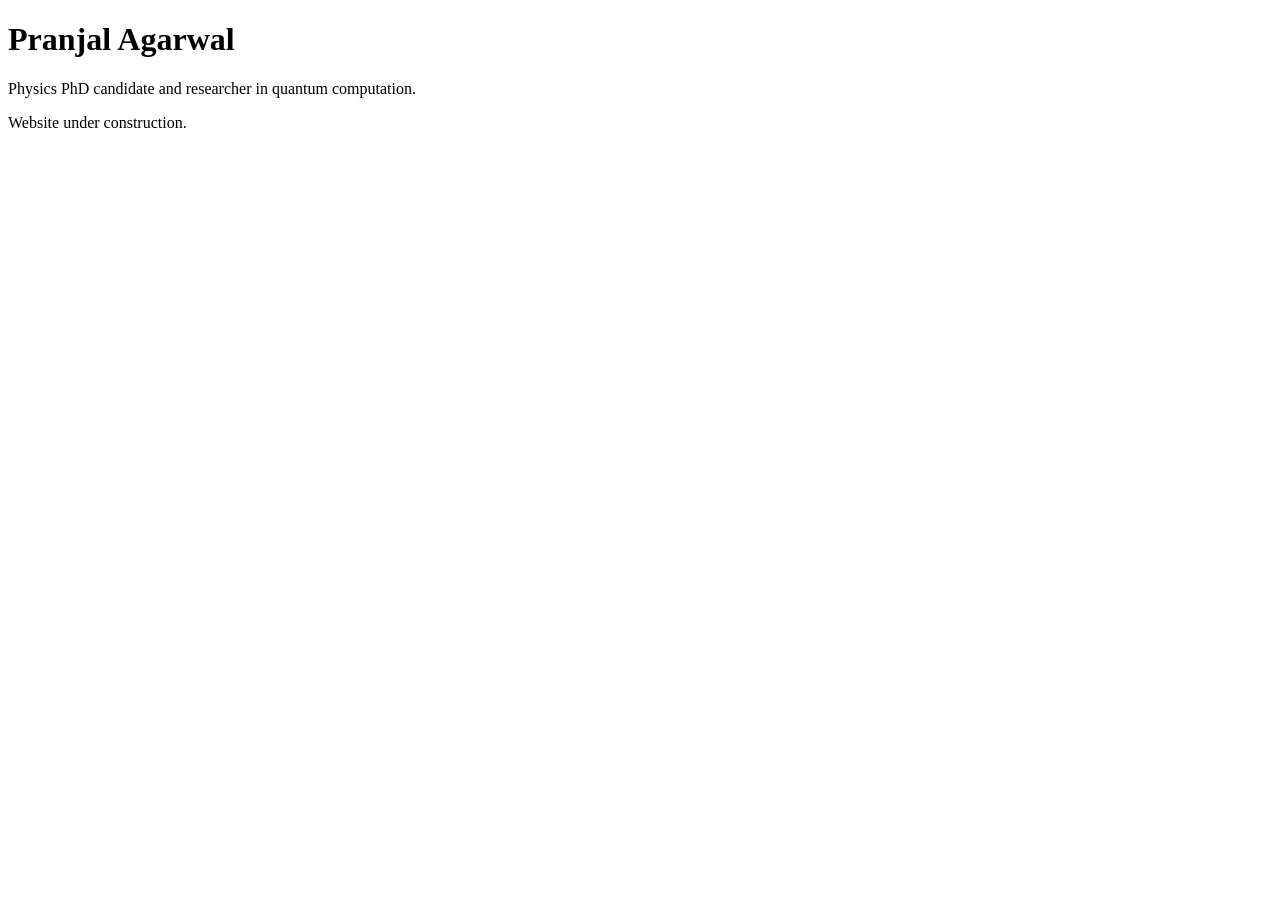
==== index.html @ fc81efb5 "Add initial index.html for personal website" ====
<!doctype html>
<html lang="en">
  <head>
    <meta charset="utf-8">
    <title>Pranjal Agarwal</title>
  </head>
  <body>
    <h1>Pranjal Agarwal</h1>
    <p>Physics PhD candidate and researcher in quantum computation.</p>
    <p>Website under construction.</p>
  </body>
</html>
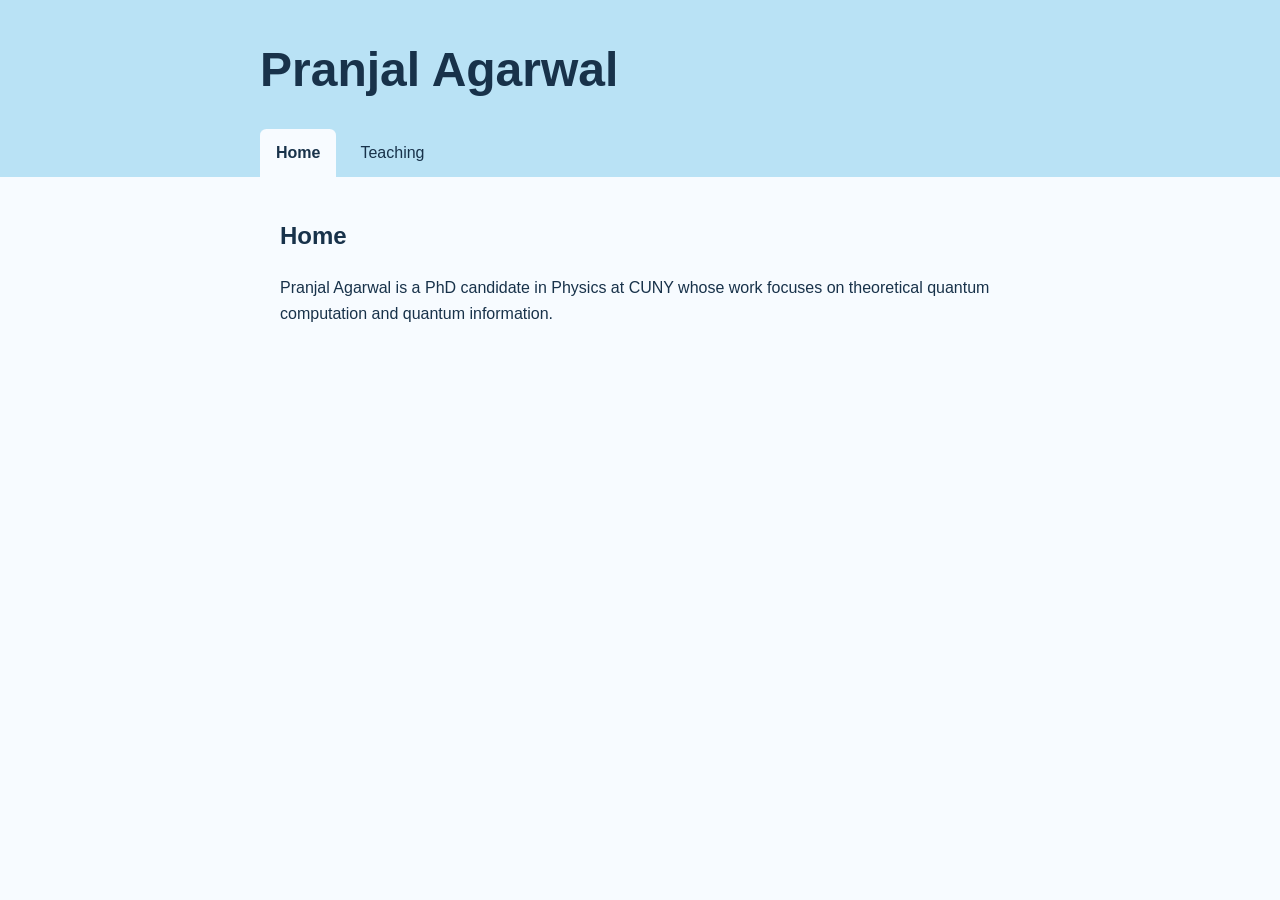
==== commit b9f9e6eb: "Add simple home and teaching pages" ====
--- a/index.html
+++ b/index.html
@@ -1,12 +1,94 @@
 <!doctype html>
 <html lang="en">
   <head>
-    <meta charset="utf-8">
+    <meta charset="utf-8" />
+    <meta name="viewport" content="width=device-width, initial-scale=1" />
     <title>Pranjal Agarwal</title>
+    <style>
+      :root {
+        color: #18324a;
+        background: #f7fbff;
+        font-family: Arial, sans-serif;
+        line-height: 1.6;
+      }
+
+      * { box-sizing: border-box; }
+
+      body { margin: 0; }
+
+      header {
+        background: #b9e2f5;
+        padding: 2rem 1.25rem 0;
+      }
+
+      .site-header,
+      main {
+        margin: 0 auto;
+        max-width: 760px;
+      }
+
+      h1 {
+        margin: 0 0 1.25rem;
+        font-size: clamp(2rem, 5vw, 3rem);
+      }
+
+      nav { display: flex; gap: 0.5rem; }
+
+      .tab {
+        border: 0;
+        border-radius: 0.4rem 0.4rem 0 0;
+        background: transparent;
+        color: #18324a;
+        cursor: pointer;
+        font: inherit;
+        padding: 0.7rem 1rem;
+      }
+
+      .tab[aria-selected="true"] {
+        background: #f7fbff;
+        font-weight: 700;
+      }
+
+      main { padding: 2.5rem 1.25rem; }
+
+      h2 { margin-top: 0; }
+
+      [hidden] { display: none; }
+    </style>
   </head>
   <body>
-    <h1>Pranjal Agarwal</h1>
-    <p>Physics PhD candidate and researcher in quantum computation.</p>
-    <p>Website under construction.</p>
+    <header>
+      <div class="site-header">
+        <h1>Pranjal Agarwal</h1>
+        <nav aria-label="Main navigation" role="tablist">
+          <button class="tab" id="home-tab" type="button" role="tab" aria-selected="true" aria-controls="home-panel">Home</button>
+          <button class="tab" id="teaching-tab" type="button" role="tab" aria-selected="false" aria-controls="teaching-panel">Teaching</button>
+        </nav>
+      </div>
+    </header>
+
+    <main>
+      <section id="home-panel" role="tabpanel" aria-labelledby="home-tab">
+        <h2>Home</h2>
+        <p>Pranjal Agarwal is a PhD candidate in Physics at CUNY whose work focuses on theoretical quantum computation and quantum information.</p>
+      </section>
+
+      <section id="teaching-panel" role="tabpanel" aria-labelledby="teaching-tab" hidden>
+        <h2>Teaching</h2>
+        <p>Pranjal has taught various courses across New York City at Baruch College, Hunter College, and the University of New York.</p>
+      </section>
+    </main>
+
+    <script>
+      const tabs = document.querySelectorAll('[role="tab"]');
+      const panels = document.querySelectorAll('[role="tabpanel"]');
+
+      tabs.forEach((tab) => {
+        tab.addEventListener('click', () => {
+          tabs.forEach((item) => item.setAttribute('aria-selected', item === tab));
+          panels.forEach((panel) => panel.hidden = panel.id !== tab.getAttribute('aria-controls'));
+        });
+      });
+    </script>
   </body>
 </html>
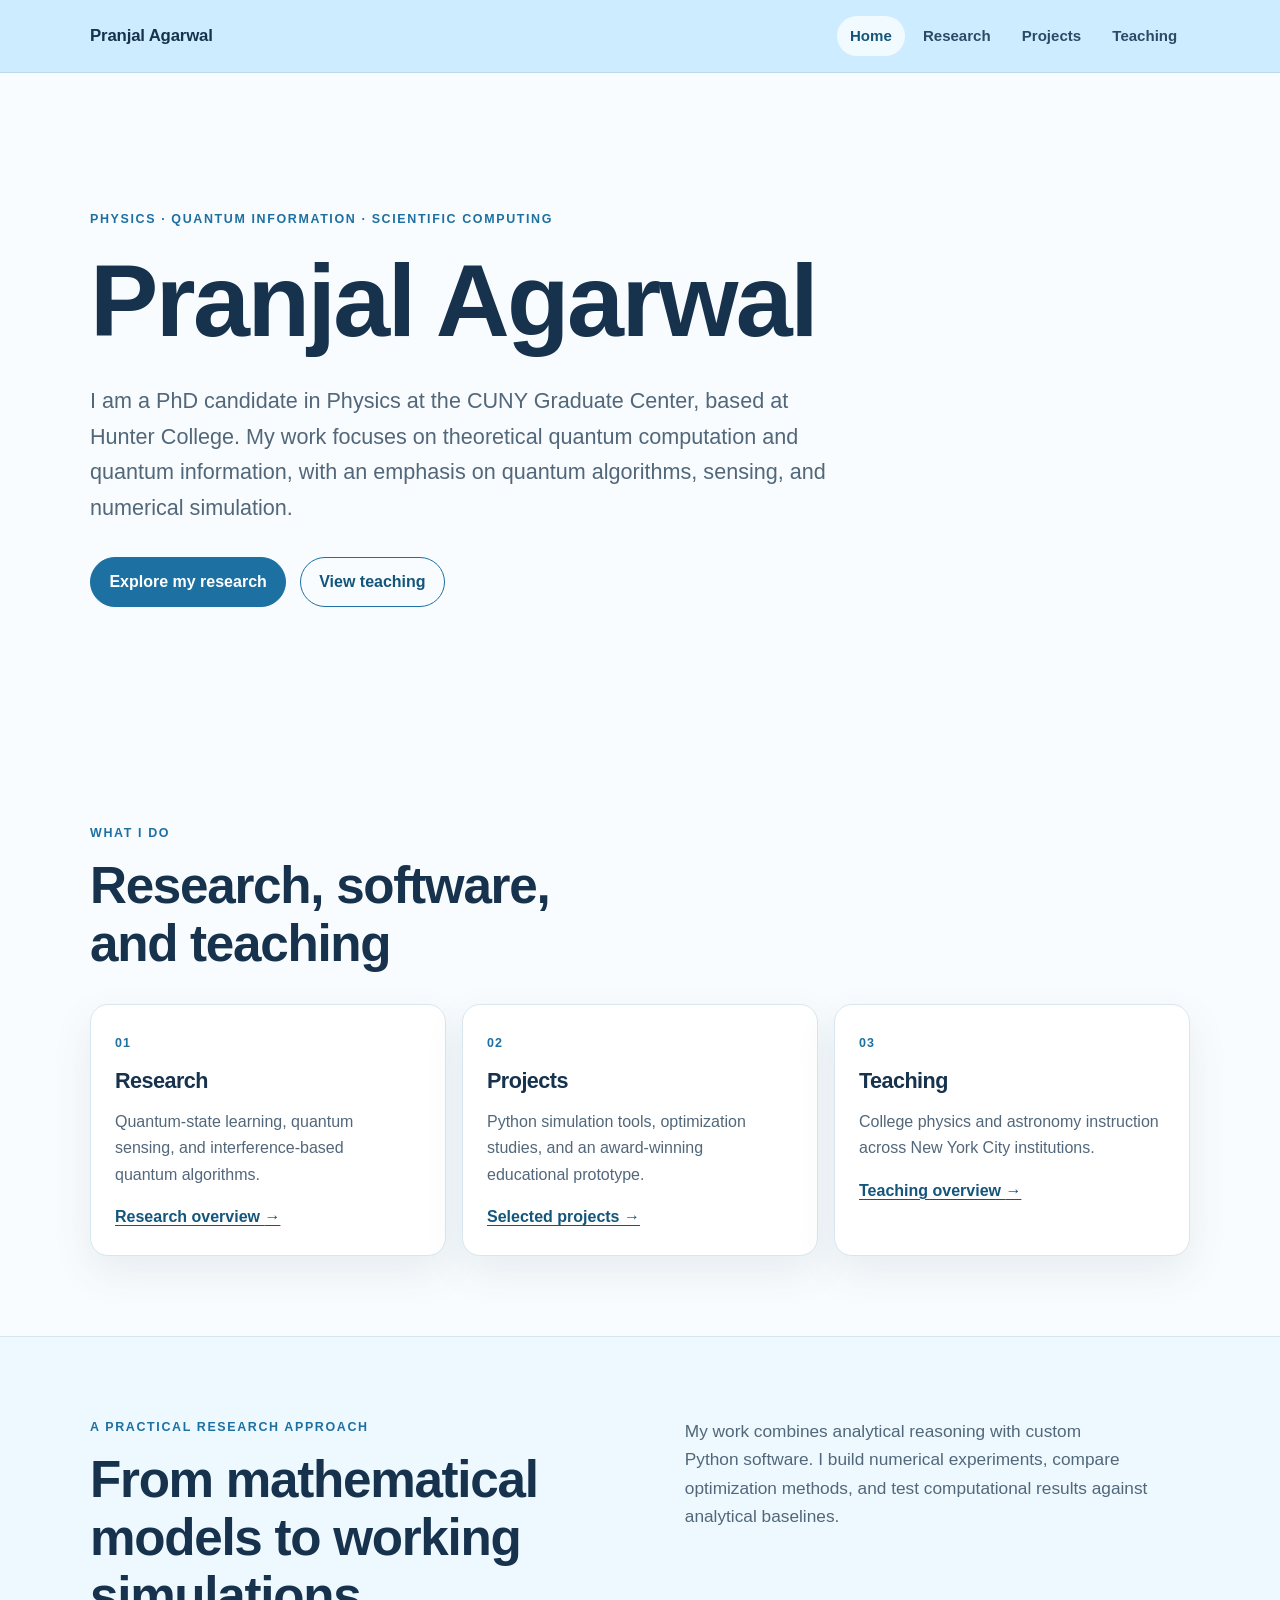
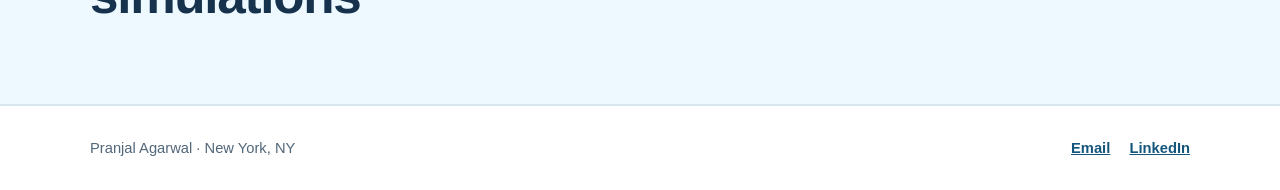
==== commit 9c00379a: "Build first draft of personal website" ====
--- a/index.html
+++ b/index.html
@@ -3,92 +3,88 @@
   <head>
     <meta charset="utf-8" />
     <meta name="viewport" content="width=device-width, initial-scale=1" />
+    <meta name="description" content="Pranjal Agarwal is a physics PhD candidate working in quantum information, quantum algorithms, and scientific computing." />
     <title>Pranjal Agarwal</title>
-    <style>
-      :root {
-        color: #18324a;
-        background: #f7fbff;
-        font-family: Arial, sans-serif;
-        line-height: 1.6;
-      }
-
-      * { box-sizing: border-box; }
-
-      body { margin: 0; }
-
-      header {
-        background: #b9e2f5;
-        padding: 2rem 1.25rem 0;
-      }
-
-      .site-header,
-      main {
-        margin: 0 auto;
-        max-width: 760px;
-      }
-
-      h1 {
-        margin: 0 0 1.25rem;
-        font-size: clamp(2rem, 5vw, 3rem);
-      }
-
-      nav { display: flex; gap: 0.5rem; }
-
-      .tab {
-        border: 0;
-        border-radius: 0.4rem 0.4rem 0 0;
-        background: transparent;
-        color: #18324a;
-        cursor: pointer;
-        font: inherit;
-        padding: 0.7rem 1rem;
-      }
-
-      .tab[aria-selected="true"] {
-        background: #f7fbff;
-        font-weight: 700;
-      }
-
-      main { padding: 2.5rem 1.25rem; }
-
-      h2 { margin-top: 0; }
-
-      [hidden] { display: none; }
-    </style>
+    <link rel="stylesheet" href="styles.css" />
   </head>
   <body>
-    <header>
-      <div class="site-header">
-        <h1>Pranjal Agarwal</h1>
-        <nav aria-label="Main navigation" role="tablist">
-          <button class="tab" id="home-tab" type="button" role="tab" aria-selected="true" aria-controls="home-panel">Home</button>
-          <button class="tab" id="teaching-tab" type="button" role="tab" aria-selected="false" aria-controls="teaching-panel">Teaching</button>
-        </nav>
-      </div>
+    <header class="site-header">
+      <nav class="nav-wrap" aria-label="Primary navigation">
+        <a class="site-name" href="index.html">Pranjal Agarwal</a>
+        <div class="nav-links">
+          <a href="index.html" aria-current="page">Home</a>
+          <a href="research.html">Research</a>
+          <a href="projects.html">Projects</a>
+          <a href="teaching.html">Teaching</a>
+        </div>
+      </nav>
     </header>
 
     <main>
-      <section id="home-panel" role="tabpanel" aria-labelledby="home-tab">
-        <h2>Home</h2>
-        <p>Pranjal Agarwal is a PhD candidate in Physics at CUNY whose work focuses on theoretical quantum computation and quantum information.</p>
+      <section class="hero page-shell">
+        <p class="eyebrow">Physics · Quantum Information · Scientific Computing</p>
+        <h1>Pranjal Agarwal</h1>
+        <p class="hero-copy">
+          I am a PhD candidate in Physics at the CUNY Graduate Center, based at Hunter College.
+          My work focuses on theoretical quantum computation and quantum information, with an
+          emphasis on quantum algorithms, sensing, and numerical simulation.
+        </p>
+        <div class="button-row">
+          <a class="button primary" href="research.html">Explore my research</a>
+          <a class="button secondary" href="teaching.html">View teaching</a>
+        </div>
       </section>
 
-      <section id="teaching-panel" role="tabpanel" aria-labelledby="teaching-tab" hidden>
-        <h2>Teaching</h2>
-        <p>Pranjal has taught various courses across New York City at Baruch College, Hunter College, and the University of New York.</p>
+      <section class="section page-shell" aria-labelledby="work-heading">
+        <div class="section-heading">
+          <p class="eyebrow">What I do</p>
+          <h2 id="work-heading">Research, software, and teaching</h2>
+        </div>
+        <div class="card-grid three-column">
+          <article class="card">
+            <span class="card-number">01</span>
+            <h3>Research</h3>
+            <p>Quantum-state learning, quantum sensing, and interference-based quantum algorithms.</p>
+            <a class="text-link" href="research.html">Research overview <span aria-hidden="true">→</span></a>
+          </article>
+          <article class="card">
+            <span class="card-number">02</span>
+            <h3>Projects</h3>
+            <p>Python simulation tools, optimization studies, and an award-winning educational prototype.</p>
+            <a class="text-link" href="projects.html">Selected projects <span aria-hidden="true">→</span></a>
+          </article>
+          <article class="card">
+            <span class="card-number">03</span>
+            <h3>Teaching</h3>
+            <p>College physics and astronomy instruction across New York City institutions.</p>
+            <a class="text-link" href="teaching.html">Teaching overview <span aria-hidden="true">→</span></a>
+          </article>
+        </div>
+      </section>
+
+      <section class="section accent-section">
+        <div class="page-shell split">
+          <div>
+            <p class="eyebrow">A practical research approach</p>
+            <h2>From mathematical models to working simulations</h2>
+          </div>
+          <p>
+            My work combines analytical reasoning with custom Python software. I build numerical
+            experiments, compare optimization methods, and test computational results against
+            analytical baselines.
+          </p>
+        </div>
       </section>
     </main>
 
-    <script>
-      const tabs = document.querySelectorAll('[role="tab"]');
-      const panels = document.querySelectorAll('[role="tabpanel"]');
-
-      tabs.forEach((tab) => {
-        tab.addEventListener('click', () => {
-          tabs.forEach((item) => item.setAttribute('aria-selected', item === tab));
-          panels.forEach((panel) => panel.hidden = panel.id !== tab.getAttribute('aria-controls'));
-        });
-      });
-    </script>
+    <footer class="site-footer">
+      <div class="page-shell footer-wrap">
+        <p>Pranjal Agarwal · New York, NY</p>
+        <div>
+          <a href="mailto:pranjalagarwal12@gmail.com">Email</a>
+          <a href="https://www.linkedin.com/in/pranjagar12">LinkedIn</a>
+        </div>
+      </div>
+    </footer>
   </body>
 </html>
--- a/styles.css
+++ b/styles.css
@@ -0,0 +1,203 @@
+:root {
+  --ink: #17324d;
+  --muted: #52677a;
+  --blue: #1d70a2;
+  --blue-dark: #14557c;
+  --sky: #ccecff;
+  --sky-light: #eef9ff;
+  --white: #ffffff;
+  --line: #d8e6ef;
+  --shadow: 0 16px 40px rgba(29, 74, 105, 0.09);
+  font-family: Inter, ui-sans-serif, -apple-system, BlinkMacSystemFont, "Segoe UI", sans-serif;
+  color: var(--ink);
+  background: #f9fcfe;
+  font-synthesis: none;
+}
+
+* { box-sizing: border-box; }
+html { scroll-behavior: smooth; }
+body { margin: 0; min-width: 320px; line-height: 1.65; }
+a { color: inherit; }
+
+.page-shell,
+.nav-wrap {
+  width: min(1100px, calc(100% - 2.5rem));
+  margin-inline: auto;
+}
+
+.site-header {
+  position: sticky;
+  top: 0;
+  z-index: 10;
+  background: rgba(204, 236, 255, 0.96);
+  border-bottom: 1px solid rgba(23, 50, 77, 0.1);
+  backdrop-filter: blur(10px);
+}
+
+.nav-wrap {
+  display: flex;
+  min-height: 72px;
+  align-items: center;
+  justify-content: space-between;
+  gap: 2rem;
+}
+
+.site-name {
+  font-size: 1.05rem;
+  font-weight: 750;
+  text-decoration: none;
+  letter-spacing: -0.01em;
+}
+
+.nav-links { display: flex; align-items: center; gap: 0.35rem; }
+
+.nav-links a {
+  border-radius: 999px;
+  padding: 0.45rem 0.8rem;
+  color: #294b66;
+  font-size: 0.94rem;
+  font-weight: 600;
+  text-decoration: none;
+}
+
+.nav-links a:hover,
+.nav-links a:focus-visible,
+.nav-links a[aria-current="page"] {
+  background: rgba(255, 255, 255, 0.72);
+  color: var(--blue-dark);
+}
+
+.hero { padding-block: clamp(5rem, 11vw, 8.5rem); }
+
+.eyebrow {
+  margin: 0 0 0.85rem;
+  color: var(--blue);
+  font-size: 0.78rem;
+  font-weight: 800;
+  letter-spacing: 0.13em;
+  text-transform: uppercase;
+}
+
+h1, h2, h3, p { text-wrap: pretty; }
+h1, h2, h3 { line-height: 1.13; letter-spacing: -0.025em; }
+h1 { max-width: 850px; margin: 0; font-size: clamp(3rem, 8vw, 6.6rem); }
+
+.hero-copy,
+.page-intro > p:last-child {
+  max-width: 760px;
+  margin: 1.5rem 0 0;
+  color: var(--muted);
+  font-size: clamp(1.1rem, 2.2vw, 1.35rem);
+}
+
+.button-row { display: flex; flex-wrap: wrap; gap: 0.85rem; margin-top: 2rem; }
+
+.button {
+  display: inline-flex;
+  align-items: center;
+  min-height: 46px;
+  border: 1px solid var(--blue);
+  border-radius: 999px;
+  padding: 0.65rem 1.15rem;
+  font-weight: 700;
+  text-decoration: none;
+}
+
+.button.primary { background: var(--blue); color: var(--white); }
+.button.primary:hover, .button.primary:focus-visible { background: var(--blue-dark); }
+.button.secondary { color: var(--blue-dark); }
+
+.section { padding-block: 5rem; }
+.compact-section { padding-block: 2.5rem 4.5rem; }
+.section-heading { max-width: 700px; margin-bottom: 2rem; }
+.section-heading h2, .accent-section h2 { margin: 0; font-size: clamp(2rem, 4vw, 3.2rem); }
+.section-note { margin-bottom: 0; color: var(--muted); }
+.card-grid { display: grid; gap: 1rem; }
+.three-column { grid-template-columns: repeat(3, 1fr); }
+.two-column { grid-template-columns: repeat(2, 1fr); }
+
+.card,
+.project-card,
+.publication-list article {
+  border: 1px solid var(--line);
+  border-radius: 18px;
+  background: var(--white);
+  box-shadow: var(--shadow);
+}
+
+.card { padding: 1.5rem; }
+
+.card-number,
+.course-term,
+.project-type,
+.publication-meta {
+  color: var(--blue);
+  font-size: 0.78rem;
+  font-weight: 800;
+  letter-spacing: 0.08em;
+  text-transform: uppercase;
+}
+
+.card h3 { margin: 0.8rem 0 0.65rem; font-size: 1.35rem; }
+.card p { color: var(--muted); }
+.text-link { color: var(--blue-dark); font-weight: 750; text-underline-offset: 0.2em; }
+.text-link:hover, .text-link:focus-visible { color: var(--blue); }
+
+.accent-section {
+  background: var(--sky-light);
+  border-block: 1px solid var(--line);
+}
+
+.split {
+  display: grid;
+  grid-template-columns: 1fr 1fr;
+  gap: clamp(2rem, 7vw, 6rem);
+  align-items: start;
+}
+
+.split > p { margin: 0; color: var(--muted); font-size: 1.08rem; }
+.inner-page { min-height: calc(100vh - 156px); }
+
+.page-intro {
+  padding-block: clamp(4.5rem, 9vw, 7rem);
+  border-bottom: 1px solid var(--line);
+}
+
+.page-intro h1 { max-width: 920px; font-size: clamp(2.7rem, 6vw, 5.3rem); }
+.publication-list, .project-list { display: grid; gap: 1rem; }
+.publication-list article, .project-card { padding: clamp(1.5rem, 4vw, 2.3rem); }
+.publication-list h3, .project-card h2 { margin: 0.45rem 0 0.8rem; font-size: clamp(1.35rem, 3vw, 1.8rem); }
+.publication-list p, .project-card p { max-width: 800px; color: var(--muted); }
+.publication-list .publication-meta, .project-card .project-type { margin: 0; color: var(--blue); }
+.project-list { grid-template-columns: repeat(2, 1fr); padding-block: 3rem 5rem; }
+.placeholder-link { color: #6f7e8a; cursor: default; text-decoration-style: dashed; }
+.teaching-split { gap: 2rem; }
+
+.site-footer { border-top: 1px solid var(--line); background: var(--white); }
+
+.footer-wrap {
+  display: flex;
+  min-height: 84px;
+  align-items: center;
+  justify-content: space-between;
+  gap: 1.5rem;
+  color: var(--muted);
+  font-size: 0.92rem;
+}
+
+.footer-wrap div { display: flex; gap: 1.2rem; }
+.footer-wrap a { color: var(--blue-dark); font-weight: 700; }
+
+@media (max-width: 760px) {
+  .nav-wrap { align-items: flex-start; flex-direction: column; gap: 0.6rem; padding-block: 0.85rem; }
+  .nav-links { width: 100%; overflow-x: auto; padding-bottom: 0.15rem; }
+  .nav-links a { white-space: nowrap; }
+  .three-column, .two-column, .project-list, .split { grid-template-columns: 1fr; }
+  .hero { padding-block: 4.5rem; }
+  .section { padding-block: 3.5rem; }
+  .footer-wrap { align-items: flex-start; flex-direction: column; padding-block: 1.3rem; }
+}
+
+@media (prefers-reduced-motion: reduce) {
+  html { scroll-behavior: auto; }
+}
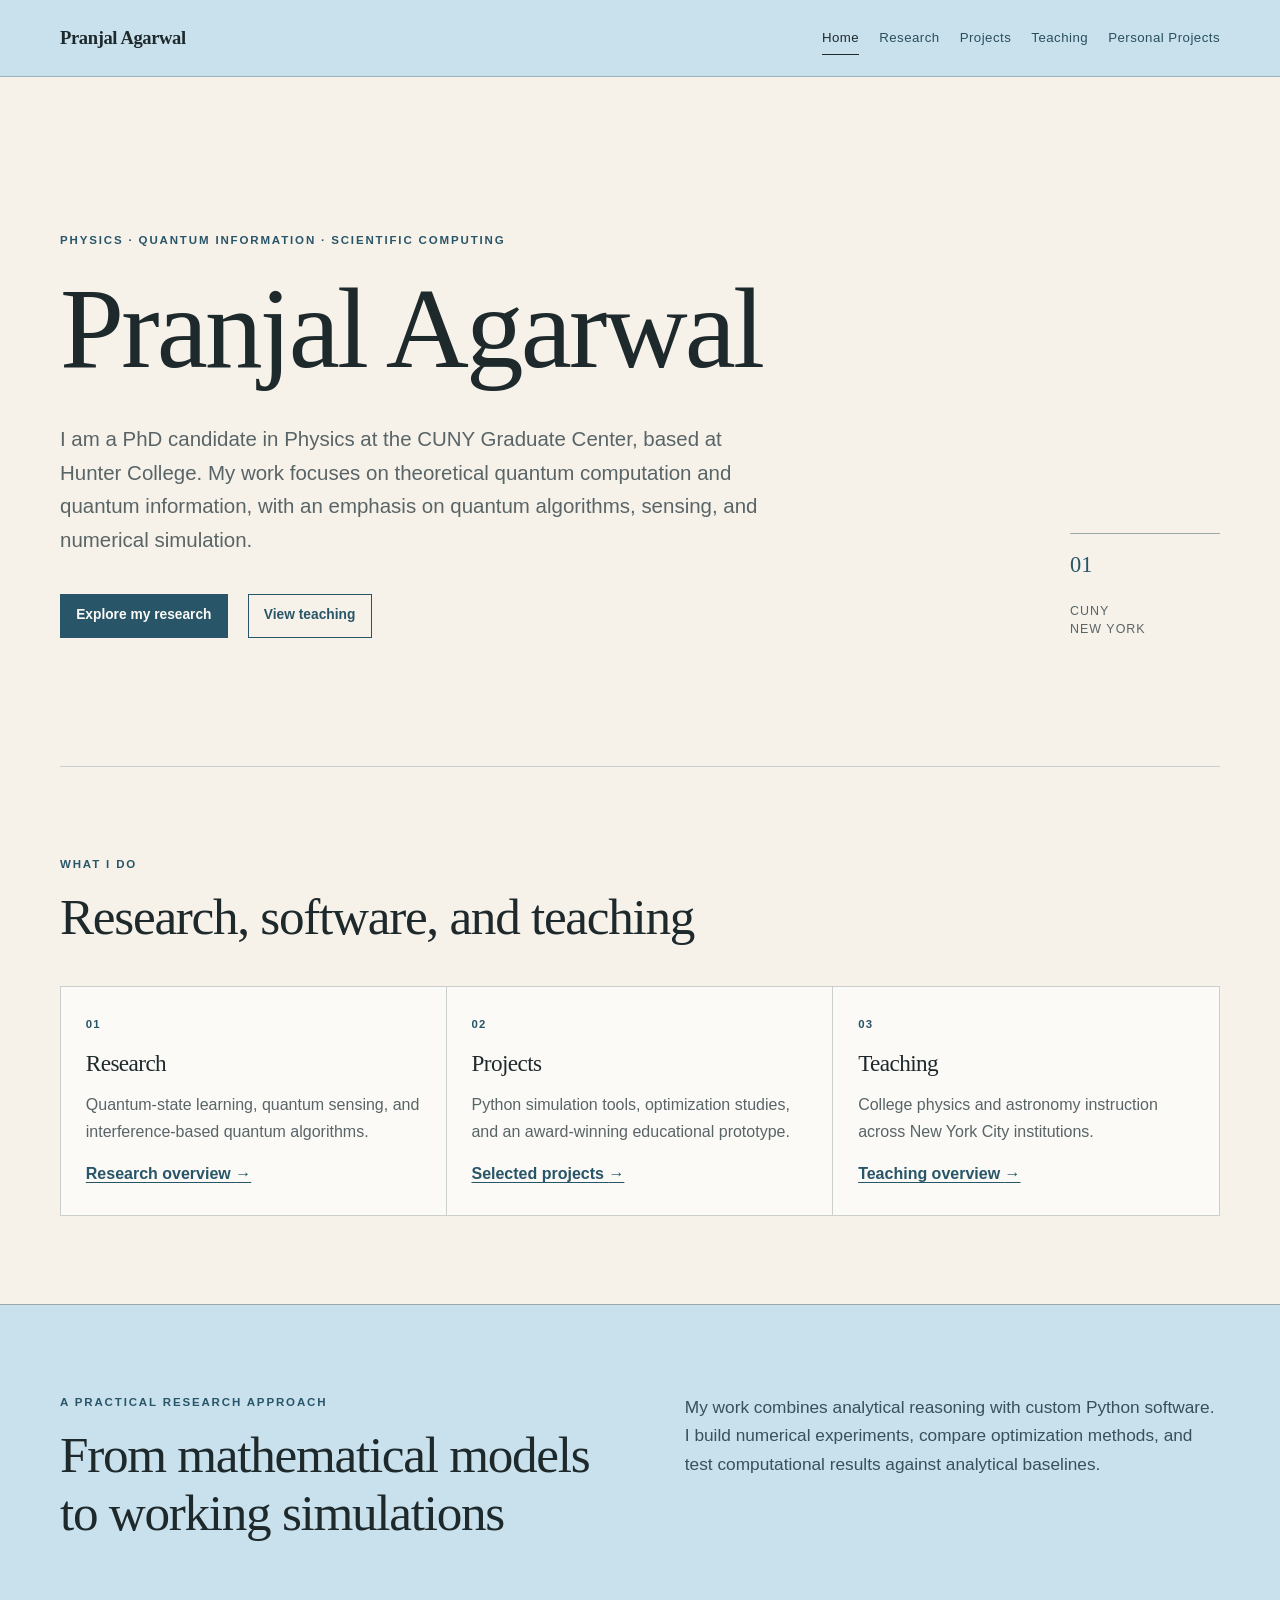
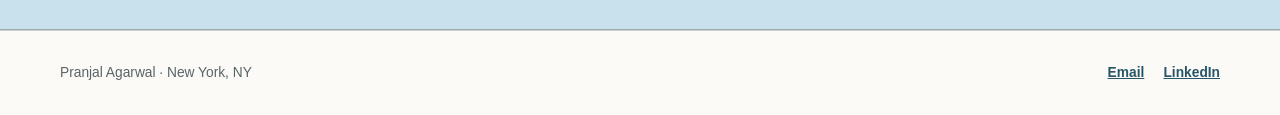
==== commit e771898d: "Refresh editorial design and add personal projects" ====
--- a/index.html
+++ b/index.html
@@ -16,23 +16,30 @@
           <a href="research.html">Research</a>
           <a href="projects.html">Projects</a>
           <a href="teaching.html">Teaching</a>
+          <a href="personal.html">Personal Projects</a>
         </div>
       </nav>
     </header>
 
     <main>
       <section class="hero page-shell">
-        <p class="eyebrow">Physics · Quantum Information · Scientific Computing</p>
-        <h1>Pranjal Agarwal</h1>
-        <p class="hero-copy">
-          I am a PhD candidate in Physics at the CUNY Graduate Center, based at Hunter College.
-          My work focuses on theoretical quantum computation and quantum information, with an
-          emphasis on quantum algorithms, sensing, and numerical simulation.
-        </p>
-        <div class="button-row">
-          <a class="button primary" href="research.html">Explore my research</a>
-          <a class="button secondary" href="teaching.html">View teaching</a>
+        <div class="hero-main">
+          <p class="eyebrow">Physics · Quantum Information · Scientific Computing</p>
+          <h1>Pranjal Agarwal</h1>
+          <p class="hero-copy">
+            I am a PhD candidate in Physics at the CUNY Graduate Center, based at Hunter College.
+            My work focuses on theoretical quantum computation and quantum information, with an
+            emphasis on quantum algorithms, sensing, and numerical simulation.
+          </p>
+          <div class="button-row">
+            <a class="button primary" href="research.html">Explore my research</a>
+            <a class="button secondary" href="teaching.html">View teaching</a>
+          </div>
         </div>
+        <aside class="margin-note" aria-label="Location and affiliation">
+          <span class="margin-note-mark">01</span>
+          <p>CUNY<br />New York</p>
+        </aside>
       </section>
 
       <section class="section page-shell" aria-labelledby="work-heading">
@@ -40,7 +47,7 @@
           <p class="eyebrow">What I do</p>
           <h2 id="work-heading">Research, software, and teaching</h2>
         </div>
-        <div class="card-grid three-column">
+        <div class="card-grid three-column editorial-grid">
           <article class="card">
             <span class="card-number">01</span>
             <h3>Research</h3>
--- a/styles.css
+++ b/styles.css
@@ -1,200 +1,97 @@
 :root {
-  --ink: #17324d;
-  --muted: #52677a;
-  --blue: #1d70a2;
-  --blue-dark: #14557c;
-  --sky: #ccecff;
-  --sky-light: #eef9ff;
-  --white: #ffffff;
-  --line: #d8e6ef;
-  --shadow: 0 16px 40px rgba(29, 74, 105, 0.09);
+  --ink: #1e292c;
+  --muted: #596467;
+  --blue: #c9e1ed;
+  --blue-deep: #285568;
+  --paper: #f6f2ea;
+  --paper-light: #fbfaf7;
+  --line: #cbd0ce;
+  --rule-dark: #9da9a8;
   font-family: Inter, ui-sans-serif, -apple-system, BlinkMacSystemFont, "Segoe UI", sans-serif;
   color: var(--ink);
-  background: #f9fcfe;
+  background: var(--paper);
   font-synthesis: none;
 }
 
 * { box-sizing: border-box; }
 html { scroll-behavior: smooth; }
-body { margin: 0; min-width: 320px; line-height: 1.65; }
+body { margin: 0; min-width: 320px; background: var(--paper); line-height: 1.65; }
 a { color: inherit; }
 
 .page-shell,
-.nav-wrap {
-  width: min(1100px, calc(100% - 2.5rem));
-  margin-inline: auto;
-}
+.nav-wrap { width: min(1160px, calc(100% - 3.5rem)); margin-inline: auto; }
 
-.site-header {
-  position: sticky;
-  top: 0;
-  z-index: 10;
-  background: rgba(204, 236, 255, 0.96);
-  border-bottom: 1px solid rgba(23, 50, 77, 0.1);
-  backdrop-filter: blur(10px);
-}
+.site-header { background: var(--blue); border-bottom: 1px solid rgba(30, 41, 44, 0.25); }
+.nav-wrap { display: flex; min-height: 76px; align-items: center; justify-content: space-between; gap: 2rem; }
+.site-name { font-family: Georgia, "Times New Roman", serif; font-size: 1.16rem; font-weight: 700; letter-spacing: -0.02em; text-decoration: none; }
+.nav-links { display: flex; align-items: center; gap: 1.25rem; }
+.nav-links a { padding: 0.35rem 0; border-bottom: 1px solid transparent; color: #294e5e; font-size: 0.83rem; letter-spacing: 0.035em; text-decoration: none; }
+.nav-links a:hover, .nav-links a:focus-visible, .nav-links a[aria-current="page"] { border-bottom-color: currentColor; color: var(--ink); }
 
-.nav-wrap {
-  display: flex;
-  min-height: 72px;
-  align-items: center;
-  justify-content: space-between;
-  gap: 2rem;
-}
+.hero { display: grid; grid-template-columns: minmax(0, 1fr) 150px; gap: clamp(2rem, 9vw, 9rem); padding-block: clamp(5.5rem, 12vw, 10.5rem) clamp(5rem, 10vw, 8rem); }
+.hero-main { max-width: 820px; }
+.eyebrow { margin: 0 0 0.9rem; color: var(--blue-deep); font-size: 0.72rem; font-weight: 750; letter-spacing: 0.16em; text-transform: uppercase; }
+h1, h2, h3, p { text-wrap: pretty; }
+h1, h2, h3 { font-family: Georgia, "Times New Roman", serif; font-weight: 400; line-height: 1.12; letter-spacing: -0.025em; }
+h1 { max-width: 850px; margin: 0; font-size: clamp(3.7rem, 9vw, 8.2rem); }
+.hero-copy, .page-intro > p:last-child { max-width: 720px; margin: 1.8rem 0 0; color: var(--muted); font-size: clamp(1.08rem, 1.9vw, 1.28rem); line-height: 1.65; }
+.button-row { display: flex; flex-wrap: wrap; gap: 1.25rem; margin-top: 2.3rem; }
+.button { display: inline-flex; min-height: 44px; align-items: center; border: 1px solid var(--blue-deep); border-radius: 0; padding: 0.58rem 0.95rem; font-size: 0.86rem; font-weight: 700; text-decoration: none; }
+.button.primary { background: var(--blue-deep); color: var(--paper-light); }
+.button.primary:hover, .button.primary:focus-visible { background: var(--ink); border-color: var(--ink); }
+.button.secondary { color: var(--blue-deep); }
+.button.secondary:hover, .button.secondary:focus-visible { background: var(--blue); }
+.margin-note { align-self: end; border-top: 1px solid var(--rule-dark); padding-top: 0.8rem; color: var(--muted); }
+.margin-note-mark { display: block; margin-bottom: 1.1rem; color: var(--blue-deep); font-family: Georgia, "Times New Roman", serif; font-size: 1.4rem; }
+.margin-note p { margin: 0; font-size: 0.78rem; line-height: 1.45; letter-spacing: 0.08em; text-transform: uppercase; }
 
-.site-name {
-  font-size: 1.05rem;
-  font-weight: 750;
-  text-decoration: none;
-  letter-spacing: -0.01em;
-}
-
-.nav-links { display: flex; align-items: center; gap: 0.35rem; }
-
-.nav-links a {
-  border-radius: 999px;
-  padding: 0.45rem 0.8rem;
-  color: #294b66;
-  font-size: 0.94rem;
-  font-weight: 600;
-  text-decoration: none;
-}
-
-.nav-links a:hover,
-.nav-links a:focus-visible,
-.nav-links a[aria-current="page"] {
-  background: rgba(255, 255, 255, 0.72);
-  color: var(--blue-dark);
-}
-
-.hero { padding-block: clamp(5rem, 11vw, 8.5rem); }
-
-.eyebrow {
-  margin: 0 0 0.85rem;
-  color: var(--blue);
-  font-size: 0.78rem;
-  font-weight: 800;
-  letter-spacing: 0.13em;
-  text-transform: uppercase;
-}
-
-h1, h2, h3, p { text-wrap: pretty; }
-h1, h2, h3 { line-height: 1.13; letter-spacing: -0.025em; }
-h1 { max-width: 850px; margin: 0; font-size: clamp(3rem, 8vw, 6.6rem); }
-
-.hero-copy,
-.page-intro > p:last-child {
-  max-width: 760px;
-  margin: 1.5rem 0 0;
-  color: var(--muted);
-  font-size: clamp(1.1rem, 2.2vw, 1.35rem);
-}
-
-.button-row { display: flex; flex-wrap: wrap; gap: 0.85rem; margin-top: 2rem; }
-
-.button {
-  display: inline-flex;
-  align-items: center;
-  min-height: 46px;
-  border: 1px solid var(--blue);
-  border-radius: 999px;
-  padding: 0.65rem 1.15rem;
-  font-weight: 700;
-  text-decoration: none;
-}
-
-.button.primary { background: var(--blue); color: var(--white); }
-.button.primary:hover, .button.primary:focus-visible { background: var(--blue-dark); }
-.button.secondary { color: var(--blue-dark); }
-
-.section { padding-block: 5rem; }
-.compact-section { padding-block: 2.5rem 4.5rem; }
-.section-heading { max-width: 700px; margin-bottom: 2rem; }
-.section-heading h2, .accent-section h2 { margin: 0; font-size: clamp(2rem, 4vw, 3.2rem); }
+.section { padding-block: 5.5rem; border-top: 1px solid var(--line); }
+.compact-section { padding-block: 2.75rem 5.25rem; }
+.section-heading { max-width: 700px; margin-bottom: 2.5rem; }
+.section-heading h2, .accent-section h2 { margin: 0; font-size: clamp(2rem, 4vw, 3.35rem); }
 .section-note { margin-bottom: 0; color: var(--muted); }
-.card-grid { display: grid; gap: 1rem; }
+.card-grid { display: grid; gap: 0; }
 .three-column { grid-template-columns: repeat(3, 1fr); }
 .two-column { grid-template-columns: repeat(2, 1fr); }
+.card, .project-card, .publication-list article { border: 1px solid var(--line); border-radius: 0; background: var(--paper-light); box-shadow: none; }
+.card { min-height: 100%; padding: 1.45rem 1.55rem 1.7rem; }
+.editorial-grid .card + .card { border-left: 0; }
+.card-number, .course-term, .project-type, .publication-meta { color: var(--blue-deep); font-size: 0.71rem; font-weight: 750; letter-spacing: 0.11em; text-transform: uppercase; }
+.card h3 { margin: 0.9rem 0 0.7rem; font-size: 1.45rem; }
+.card p { color: var(--muted); }
+.text-link { color: var(--blue-deep); font-weight: 750; text-underline-offset: 0.2em; }
+.text-link:hover, .text-link:focus-visible { color: var(--ink); }
 
-.card,
-.project-card,
-.publication-list article {
-  border: 1px solid var(--line);
-  border-radius: 18px;
-  background: var(--white);
-  box-shadow: var(--shadow);
-}
-
-.card { padding: 1.5rem; }
-
-.card-number,
-.course-term,
-.project-type,
-.publication-meta {
-  color: var(--blue);
-  font-size: 0.78rem;
-  font-weight: 800;
-  letter-spacing: 0.08em;
-  text-transform: uppercase;
-}
-
-.card h3 { margin: 0.8rem 0 0.65rem; font-size: 1.35rem; }
-.card p { color: var(--muted); }
-.text-link { color: var(--blue-dark); font-weight: 750; text-underline-offset: 0.2em; }
-.text-link:hover, .text-link:focus-visible { color: var(--blue); }
-
-.accent-section {
-  background: var(--sky-light);
-  border-block: 1px solid var(--line);
-}
-
-.split {
-  display: grid;
-  grid-template-columns: 1fr 1fr;
-  gap: clamp(2rem, 7vw, 6rem);
-  align-items: start;
-}
-
-.split > p { margin: 0; color: var(--muted); font-size: 1.08rem; }
-.inner-page { min-height: calc(100vh - 156px); }
-
-.page-intro {
-  padding-block: clamp(4.5rem, 9vw, 7rem);
-  border-bottom: 1px solid var(--line);
-}
-
-.page-intro h1 { max-width: 920px; font-size: clamp(2.7rem, 6vw, 5.3rem); }
+.accent-section { background: var(--blue); border-block: 1px solid var(--rule-dark); }
+.split { display: grid; grid-template-columns: 1fr 1fr; gap: clamp(2rem, 7vw, 7rem); align-items: start; }
+.split > p { margin: 0; color: #38505a; font-size: 1.08rem; }
+.inner-page { min-height: calc(100vh - 153px); }
+.page-intro { padding-block: clamp(4.5rem, 9vw, 7rem); border-bottom: 1px solid var(--line); }
+.page-intro h1 { max-width: 920px; font-size: clamp(2.8rem, 6vw, 5.4rem); }
 .publication-list, .project-list { display: grid; gap: 1rem; }
 .publication-list article, .project-card { padding: clamp(1.5rem, 4vw, 2.3rem); }
-.publication-list h3, .project-card h2 { margin: 0.45rem 0 0.8rem; font-size: clamp(1.35rem, 3vw, 1.8rem); }
+.publication-list h3, .project-card h2 { margin: 0.45rem 0 0.8rem; font-size: clamp(1.45rem, 3vw, 1.9rem); }
 .publication-list p, .project-card p { max-width: 800px; color: var(--muted); }
-.publication-list .publication-meta, .project-card .project-type { margin: 0; color: var(--blue); }
+.publication-list .publication-meta, .project-card .project-type { margin: 0; color: var(--blue-deep); }
 .project-list { grid-template-columns: repeat(2, 1fr); padding-block: 3rem 5rem; }
-.placeholder-link { color: #6f7e8a; cursor: default; text-decoration-style: dashed; }
+.placeholder-link { color: #6f7778; cursor: default; text-decoration-style: dashed; }
 .teaching-split { gap: 2rem; }
-
-.site-footer { border-top: 1px solid var(--line); background: var(--white); }
-
-.footer-wrap {
-  display: flex;
-  min-height: 84px;
-  align-items: center;
-  justify-content: space-between;
-  gap: 1.5rem;
-  color: var(--muted);
-  font-size: 0.92rem;
-}
-
+.site-footer { border-top: 1px solid var(--line); background: var(--paper-light); }
+.footer-wrap { display: flex; min-height: 84px; align-items: center; justify-content: space-between; gap: 1.5rem; color: var(--muted); font-size: 0.86rem; }
 .footer-wrap div { display: flex; gap: 1.2rem; }
-.footer-wrap a { color: var(--blue-dark); font-weight: 700; }
+.footer-wrap a { color: var(--blue-deep); font-weight: 700; }
+:focus-visible { outline: 2px solid var(--blue-deep); outline-offset: 4px; }
 
 @media (max-width: 760px) {
-  .nav-wrap { align-items: flex-start; flex-direction: column; gap: 0.6rem; padding-block: 0.85rem; }
-  .nav-links { width: 100%; overflow-x: auto; padding-bottom: 0.15rem; }
+  .page-shell, .nav-wrap { width: min(100% - 2rem, 1160px); }
+  .nav-wrap { align-items: flex-start; flex-direction: column; gap: 0.65rem; padding-block: 0.9rem; }
+  .nav-links { width: 100%; gap: 1.1rem; overflow-x: auto; padding-bottom: 0.15rem; }
   .nav-links a { white-space: nowrap; }
+  .hero { grid-template-columns: 1fr; gap: 3rem; padding-block: 4.6rem 5rem; }
+  .margin-note { width: 150px; align-self: auto; }
   .three-column, .two-column, .project-list, .split { grid-template-columns: 1fr; }
-  .hero { padding-block: 4.5rem; }
-  .section { padding-block: 3.5rem; }
+  .editorial-grid .card + .card { border-top: 0; border-left: 1px solid var(--line); }
+  .section { padding-block: 3.75rem; }
   .footer-wrap { align-items: flex-start; flex-direction: column; padding-block: 1.3rem; }
 }
 
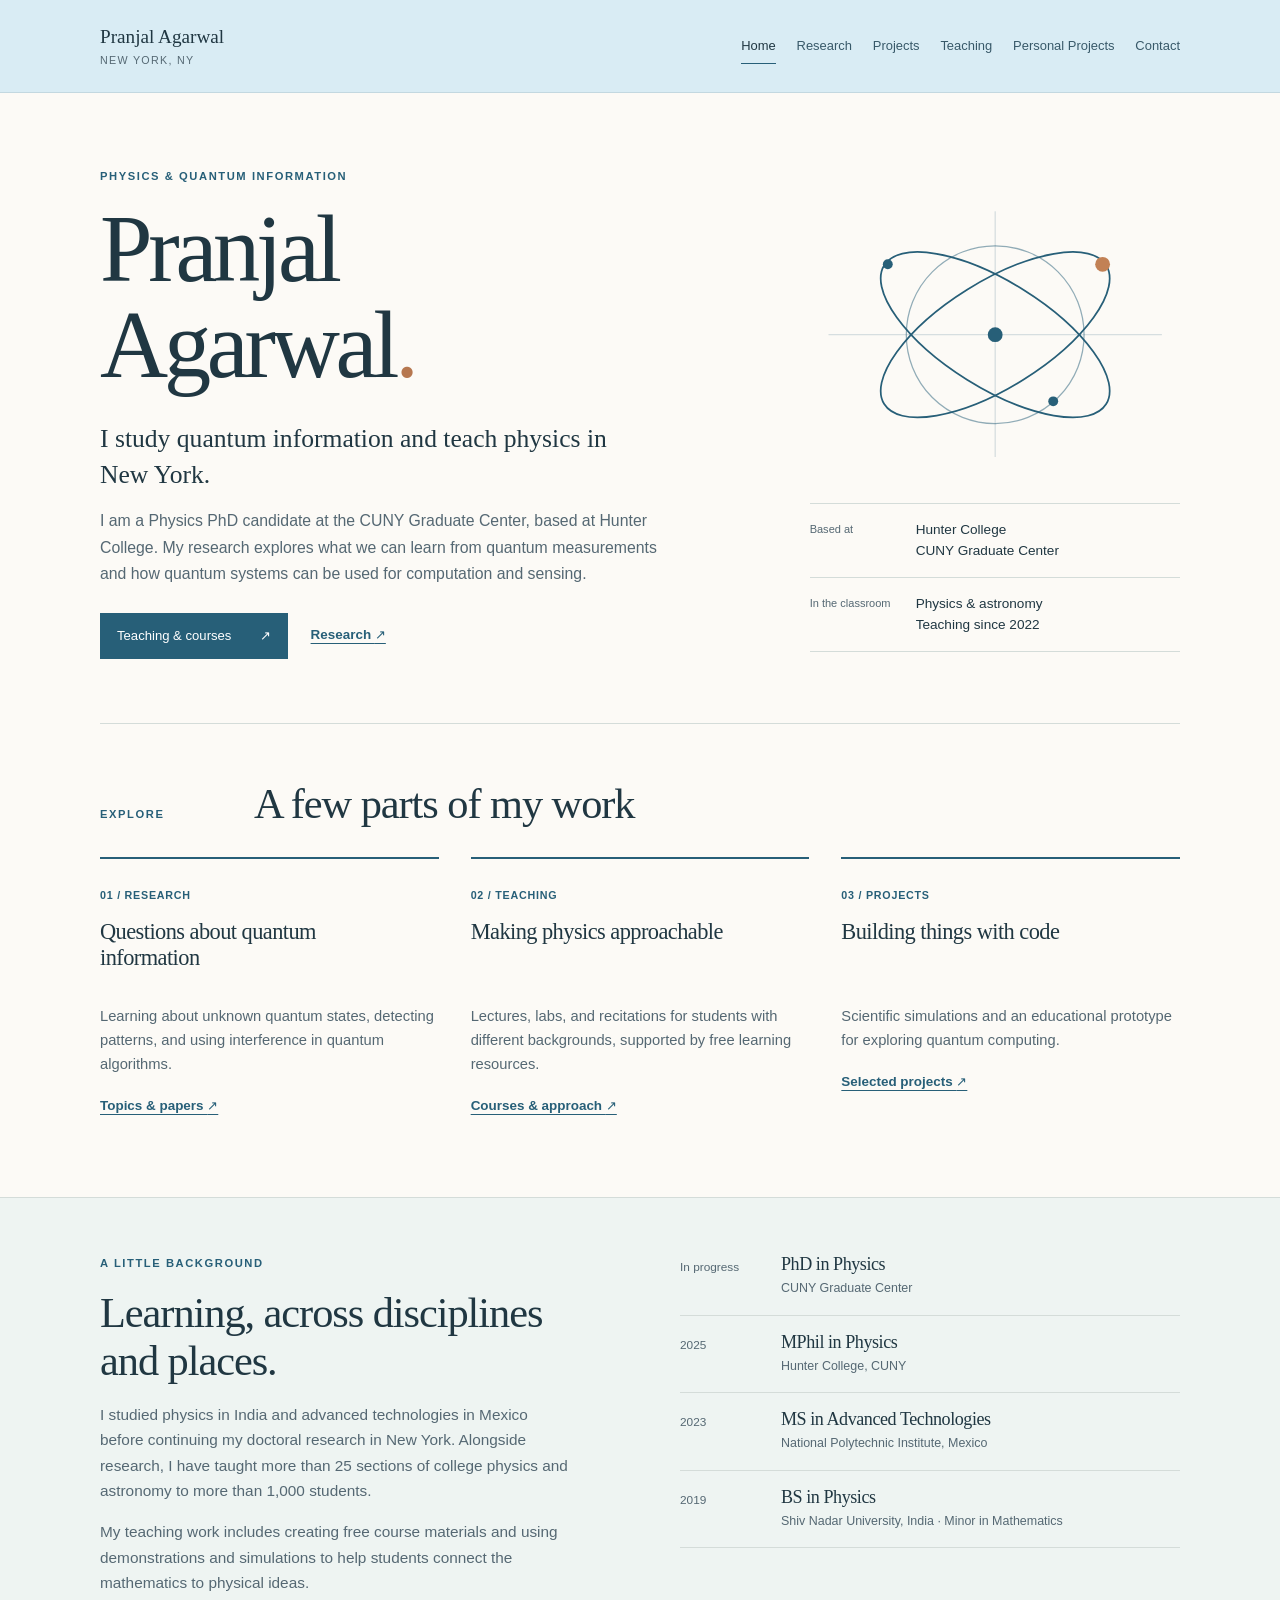
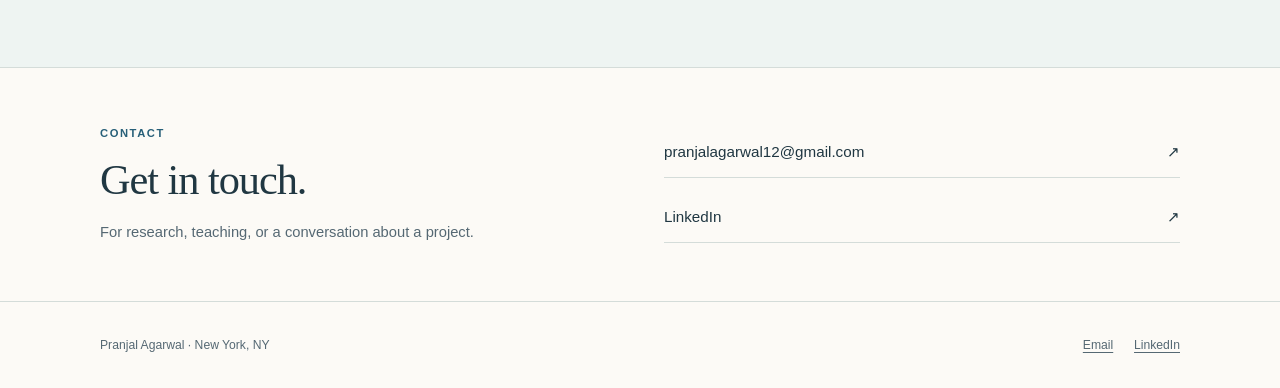
==== commit 3b4c081f: "Refine site design and expand home and teaching content" ====
--- a/index.html
+++ b/index.html
@@ -3,83 +3,111 @@
   <head>
     <meta charset="utf-8" />
     <meta name="viewport" content="width=device-width, initial-scale=1" />
-    <meta name="description" content="Pranjal Agarwal is a physics PhD candidate working in quantum information, quantum algorithms, and scientific computing." />
+    <meta name="description" content="Pranjal Agarwal: physics PhD candidate at CUNY, quantum information researcher, and college physics educator in New York." />
     <title>Pranjal Agarwal</title>
     <link rel="stylesheet" href="styles.css" />
   </head>
   <body>
+    <a class="skip-link" href="#main-content">Skip to content</a>
     <header class="site-header">
       <nav class="nav-wrap" aria-label="Primary navigation">
-        <a class="site-name" href="index.html">Pranjal Agarwal</a>
+        <a class="site-name" href="index.html">Pranjal Agarwal<span class="site-location">New York, NY</span></a>
         <div class="nav-links">
           <a href="index.html" aria-current="page">Home</a>
           <a href="research.html">Research</a>
           <a href="projects.html">Projects</a>
           <a href="teaching.html">Teaching</a>
           <a href="personal.html">Personal Projects</a>
+          <a href="#contact">Contact</a>
         </div>
       </nav>
     </header>
 
-    <main>
+    <main id="main-content">
       <section class="hero page-shell">
         <div class="hero-main">
-          <p class="eyebrow">Physics · Quantum Information · Scientific Computing</p>
-          <h1>Pranjal Agarwal</h1>
-          <p class="hero-copy">
-            I am a PhD candidate in Physics at the CUNY Graduate Center, based at Hunter College.
-            My work focuses on theoretical quantum computation and quantum information, with an
-            emphasis on quantum algorithms, sensing, and numerical simulation.
-          </p>
+          <p class="eyebrow">Physics &amp; quantum information</p>
+          <h1>Pranjal<br />Agarwal<span class="title-dot" aria-hidden="true">.</span></h1>
+          <p class="hero-copy">I study quantum information and teach physics in New York.</p>
+          <p class="hero-detail">I am a Physics PhD candidate at the CUNY Graduate Center, based at Hunter College. My research explores what we can learn from quantum measurements and how quantum systems can be used for computation and sensing.</p>
           <div class="button-row">
-            <a class="button primary" href="research.html">Explore my research</a>
-            <a class="button secondary" href="teaching.html">View teaching</a>
+            <a class="button primary" href="teaching.html">Teaching &amp; courses <span aria-hidden="true">↗</span></a>
+            <a class="text-link" href="research.html">Research <span aria-hidden="true">↗</span></a>
           </div>
         </div>
-        <aside class="margin-note" aria-label="Location and affiliation">
-          <span class="margin-note-mark">01</span>
-          <p>CUNY<br />New York</p>
+        <aside class="hero-aside" aria-label="At a glance">
+          <div class="signal-sketch" aria-hidden="true">
+            <svg viewBox="0 0 300 235" fill="none">
+              <path d="M15 118H285M150 18V217" stroke="currentColor" opacity=".18" />
+              <ellipse cx="150" cy="118" rx="106" ry="43" stroke="currentColor" stroke-width="1.4" transform="rotate(-32 150 118)" />
+              <ellipse cx="150" cy="118" rx="106" ry="43" stroke="currentColor" stroke-width="1.4" transform="rotate(32 150 118)" />
+              <circle cx="150" cy="118" r="72" stroke="currentColor" opacity=".5" />
+              <circle cx="150" cy="118" r="6" fill="currentColor" />
+              <circle cx="237" cy="61" r="6" fill="#c28155" />
+              <circle cx="63" cy="61" r="4" fill="currentColor" />
+              <circle cx="197" cy="172" r="4" fill="currentColor" />
+            </svg>
+          </div>
+          <dl class="at-a-glance">
+            <div><dt>Based at</dt><dd>Hunter College<br />CUNY Graduate Center</dd></div>
+            <div><dt>In the classroom</dt><dd>Physics &amp; astronomy<br />Teaching since 2022</dd></div>
+          </dl>
         </aside>
       </section>
 
-      <section class="section page-shell" aria-labelledby="work-heading">
-        <div class="section-heading">
-          <p class="eyebrow">What I do</p>
-          <h2 id="work-heading">Research, software, and teaching</h2>
+      <section class="section page-shell" aria-labelledby="explore-heading">
+        <div class="section-heading section-heading-inline">
+          <p class="eyebrow">Explore</p>
+          <h2 id="explore-heading">A few parts of my work</h2>
         </div>
         <div class="card-grid three-column editorial-grid">
           <article class="card">
-            <span class="card-number">01</span>
-            <h3>Research</h3>
-            <p>Quantum-state learning, quantum sensing, and interference-based quantum algorithms.</p>
-            <a class="text-link" href="research.html">Research overview <span aria-hidden="true">→</span></a>
+            <span class="card-number">01 / Research</span>
+            <h3>Questions about quantum information</h3>
+            <p>Learning about unknown quantum states, detecting patterns, and using interference in quantum algorithms.</p>
+            <a class="text-link" href="research.html">Topics &amp; papers <span aria-hidden="true">↗</span></a>
           </article>
           <article class="card">
-            <span class="card-number">02</span>
-            <h3>Projects</h3>
-            <p>Python simulation tools, optimization studies, and an award-winning educational prototype.</p>
-            <a class="text-link" href="projects.html">Selected projects <span aria-hidden="true">→</span></a>
+            <span class="card-number">02 / Teaching</span>
+            <h3>Making physics approachable</h3>
+            <p>Lectures, labs, and recitations for students with different backgrounds, supported by free learning resources.</p>
+            <a class="text-link" href="teaching.html">Courses &amp; approach <span aria-hidden="true">↗</span></a>
           </article>
           <article class="card">
-            <span class="card-number">03</span>
-            <h3>Teaching</h3>
-            <p>College physics and astronomy instruction across New York City institutions.</p>
-            <a class="text-link" href="teaching.html">Teaching overview <span aria-hidden="true">→</span></a>
+            <span class="card-number">03 / Projects</span>
+            <h3>Building things with code</h3>
+            <p>Scientific simulations and an educational prototype for exploring quantum computing.</p>
+            <a class="text-link" href="projects.html">Selected projects <span aria-hidden="true">↗</span></a>
           </article>
         </div>
       </section>
 
-      <section class="section accent-section">
-        <div class="page-shell split">
+      <section class="section background-section">
+        <div class="page-shell background-layout">
           <div>
-            <p class="eyebrow">A practical research approach</p>
-            <h2>From mathematical models to working simulations</h2>
+            <p class="eyebrow">A little background</p>
+            <h2>Learning, across disciplines and places.</h2>
+            <p>I studied physics in India and advanced technologies in Mexico before continuing my doctoral research in New York. Alongside research, I have taught more than 25 sections of college physics and astronomy to more than 1,000 students.</p>
+            <p>My teaching work includes creating free course materials and using demonstrations and simulations to help students connect the mathematics to physical ideas.</p>
           </div>
-          <p>
-            My work combines analytical reasoning with custom Python software. I build numerical
-            experiments, compare optimization methods, and test computational results against
-            analytical baselines.
-          </p>
+          <div class="education-list" aria-label="Education">
+            <div><span class="education-year">In progress</span><h3>PhD in Physics</h3><p>CUNY Graduate Center</p></div>
+            <div><span class="education-year">2025</span><h3>MPhil in Physics</h3><p>Hunter College, CUNY</p></div>
+            <div><span class="education-year">2023</span><h3>MS in Advanced Technologies</h3><p>National Polytechnic Institute, Mexico</p></div>
+            <div><span class="education-year">2019</span><h3>BS in Physics</h3><p>Shiv Nadar University, India · Minor in Mathematics</p></div>
+          </div>
+        </div>
+      </section>
+
+      <section class="section page-shell contact-section" id="contact" aria-labelledby="contact-heading">
+        <div>
+          <p class="eyebrow">Contact</p>
+          <h2 id="contact-heading">Get in touch.</h2>
+          <p>For research, teaching, or a conversation about a project.</p>
+        </div>
+        <div class="contact-links">
+          <a href="mailto:pranjalagarwal12@gmail.com">pranjalagarwal12@gmail.com <span aria-hidden="true">↗</span></a>
+          <a href="https://www.linkedin.com/in/pranjagar12">LinkedIn <span aria-hidden="true">↗</span></a>
         </div>
       </section>
     </main>
@@ -87,10 +115,7 @@
     <footer class="site-footer">
       <div class="page-shell footer-wrap">
         <p>Pranjal Agarwal · New York, NY</p>
-        <div>
-          <a href="mailto:pranjalagarwal12@gmail.com">Email</a>
-          <a href="https://www.linkedin.com/in/pranjagar12">LinkedIn</a>
-        </div>
+        <div><a href="mailto:pranjalagarwal12@gmail.com">Email</a><a href="https://www.linkedin.com/in/pranjagar12">LinkedIn</a></div>
       </div>
     </footer>
   </body>
--- a/styles.css
+++ b/styles.css
@@ -1,13 +1,13 @@
 :root {
-  --ink: #1e292c;
-  --muted: #596467;
-  --blue: #c9e1ed;
-  --blue-deep: #285568;
-  --paper: #f6f2ea;
-  --paper-light: #fbfaf7;
-  --line: #cbd0ce;
-  --rule-dark: #9da9a8;
-  font-family: Inter, ui-sans-serif, -apple-system, BlinkMacSystemFont, "Segoe UI", sans-serif;
+  --ink: #203742;
+  --muted: #556873;
+  --blue: #d9ecf4;
+  --blue-deep: #275f78;
+  --paper: #fcfaf6;
+  --paper-light: #fffdf9;
+  --line: #d4dcd9;
+  --accent: #b6774f;
+  font-family: -apple-system, BlinkMacSystemFont, "Segoe UI", sans-serif;
   color: var(--ink);
   background: var(--paper);
   font-synthesis: none;
@@ -15,84 +15,142 @@
 
 * { box-sizing: border-box; }
 html { scroll-behavior: smooth; }
-body { margin: 0; min-width: 320px; background: var(--paper); line-height: 1.65; }
+body { margin: 0; line-height: 1.65; }
 a { color: inherit; }
+svg { display: block; width: 100%; height: auto; }
+.page-shell, .nav-wrap { width: min(1080px, calc(100% - 4rem)); margin-inline: auto; }
+.skip-link { position: absolute; top: .5rem; left: 1rem; z-index: 20; transform: translateY(-200%); padding: .6rem 1rem; background: var(--ink); color: white; }
+.skip-link:focus { transform: translateY(0); }
+:focus-visible { outline: 2px solid var(--blue-deep); outline-offset: 5px; }
+.site-header { background: var(--blue); border-bottom: 1px solid #c3d8e0; }
+.nav-wrap { display: flex; align-items: center; justify-content: space-between; gap: 2rem; min-height: 92px; }
+.site-name { font-family: Georgia, serif; font-size: 1.2rem; line-height: 1.25; text-decoration: none; white-space: nowrap; }
+.site-location { display: block; margin-top: .3rem; color: var(--muted); font-family: -apple-system, BlinkMacSystemFont, "Segoe UI", sans-serif; font-size: .67rem; letter-spacing: .12em; text-transform: uppercase; }
+.nav-links { display: flex; align-items: center; flex-wrap: wrap; gap: .35rem 1.3rem; }
+.nav-links a { color: #385969; font-size: .81rem; padding-block: .4rem; border-bottom: 1px solid transparent; text-decoration: none; white-space: nowrap; }
+.nav-links a:hover, .nav-links a[aria-current="page"] { color: var(--ink); border-bottom-color: var(--blue-deep); }
 
-.page-shell,
-.nav-wrap { width: min(1160px, calc(100% - 3.5rem)); margin-inline: auto; }
+h1, h2, h3 { font-family: Georgia, "Times New Roman", serif; font-weight: 400; line-height: 1.15; letter-spacing: -.025em; }
+h1 { font-size: clamp(3rem, 6.5vw, 5rem); margin: 0; }
+h2 { font-size: clamp(1.8rem, 3.4vw, 2.65rem); margin: 0 0 1rem; }
+h3 { font-size: 1.4rem; margin: 0 0 .8rem; }
+p { margin: 0 0 1rem; }
+.eyebrow { margin: 0 0 1rem; color: var(--blue-deep); font-size: .7rem; font-weight: 650; letter-spacing: .14em; text-transform: uppercase; }
+.hero { display: grid; grid-template-columns: minmax(0, 1.7fr) minmax(0, 1fr); gap: 5rem; padding-block: 4.6rem 4rem; }
+.hero-main h1 { font-size: clamp(3.6rem, 7.5vw, 5.9rem); line-height: 1.02; letter-spacing: -.045em; }
+.title-dot { color: var(--accent); }
+.hero-copy { font-family: Georgia, serif; font-size: clamp(1.35rem, 2.25vw, 1.6rem); line-height: 1.4; margin: 1.7rem 0 1rem; max-width: 530px; }
+.hero-detail { max-width: 570px; color: var(--muted); font-size: .99rem; }
+.hero-aside { align-self: center; }
+.signal-sketch { padding: 1rem 0 1.5rem; color: var(--blue-deep); }
+.at-a-glance { margin: 0; border-top: 1px solid var(--line); }
+.at-a-glance > div { display: grid; grid-template-columns: 90px 1fr; padding-block: 1rem; border-bottom: 1px solid var(--line); gap: 1rem; }
+.at-a-glance dt { font-size: .69rem; color: var(--muted); }
+.at-a-glance dd { margin: 0; font-size: .85rem; line-height: 1.5; }
+.button-row { display: flex; align-items: center; flex-wrap: wrap; gap: 1.4rem; margin-top: 1.6rem; }
+.button { display: inline-flex; align-items: center; justify-content: space-between; gap: 1.8rem; min-height: 46px; padding: .6rem 1rem; border: 1px solid var(--blue-deep); text-decoration: none; font-size: .82rem; }
+.button.primary { background: var(--blue-deep); color: white; }
+.button.primary:hover { background: var(--ink); }
+.text-link { color: var(--blue-deep); font-size: .84rem; font-weight: 600; text-underline-offset: .3em; text-decoration-thickness: 1px; }
+.text-link:hover { color: var(--ink); }
 
-.site-header { background: var(--blue); border-bottom: 1px solid rgba(30, 41, 44, 0.25); }
-.nav-wrap { display: flex; min-height: 76px; align-items: center; justify-content: space-between; gap: 2rem; }
-.site-name { font-family: Georgia, "Times New Roman", serif; font-size: 1.16rem; font-weight: 700; letter-spacing: -0.02em; text-decoration: none; }
-.nav-links { display: flex; align-items: center; gap: 1.25rem; }
-.nav-links a { padding: 0.35rem 0; border-bottom: 1px solid transparent; color: #294e5e; font-size: 0.83rem; letter-spacing: 0.035em; text-decoration: none; }
-.nav-links a:hover, .nav-links a:focus-visible, .nav-links a[aria-current="page"] { border-bottom-color: currentColor; color: var(--ink); }
+.section { padding-block: 3.5rem; border-top: 1px solid var(--line); }
+.section-heading { margin-bottom: 1.8rem; max-width: 760px; }
+.section-heading h2 { margin-bottom: 0; }
+.section-heading-inline { display: grid; grid-template-columns: 130px 1fr; gap: 1.5rem; max-width: none; align-items: baseline; }
+.section-heading-inline .eyebrow { margin: 0; }
+.card-grid { display: grid; gap: 1.25rem; }
+.three-column { grid-template-columns: repeat(3, minmax(0, 1fr)); }
+.two-column { grid-template-columns: repeat(2, minmax(0, 1fr)); }
+.card { background: var(--paper-light); border-top: 2px solid var(--blue-deep); padding: 1.4rem 1.3rem; }
+.card h3 { margin-top: .7rem; }
+.card p { color: var(--muted); font-size: .92rem; }
+.card-number, .course-term, .project-type, .publication-meta { color: var(--blue-deep); font-size: .67rem; font-weight: 650; letter-spacing: .07em; text-transform: uppercase; }
+.editorial-grid { gap: 2rem; }
+.editorial-grid .card { padding-inline: 0; background: transparent; }
+.editorial-grid .card h3 { max-width: 260px; min-height: 3.2em; }
+.background-section { background: #eef4f2; border-block: 1px solid var(--line); }
+.background-layout { display: grid; grid-template-columns: 1fr 1fr; gap: 5rem; }
+.background-layout > div > p { color: var(--muted); max-width: 470px; font-size: .96rem; }
+.background-layout > div > .eyebrow { color: var(--blue-deep); font-size: .7rem; }
+.education-list > div { display: grid; grid-template-columns: 85px 1fr; gap: .2rem 1rem; padding-block: 1rem; border-bottom: 1px solid var(--line); }
+.education-list > div:first-child { padding-top: 0; }
+.education-year { grid-column: 1; grid-row: 1 / 3; color: var(--muted); font-size: .74rem; padding-top: .25rem; }
+.education-list h3 { font-size: 1.13rem; grid-column: 2; margin: 0; }
+.education-list p { grid-column: 2; margin: 0; color: var(--muted); font-size: .78rem; }
+.contact-section { display: grid; grid-template-columns: 1fr 1fr; align-items: center; gap: 3rem; border-top: 0; }
+.contact-section p { color: var(--muted); font-size: .92rem; margin-bottom: 0; }
+.contact-section .eyebrow { color: var(--blue-deep); font-size: .7rem; margin-bottom: .8rem; }
+.contact-links { display: grid; gap: .8rem; }
+.contact-links a { display: flex; justify-content: space-between; align-items: center; gap: .75rem; padding-block: .8rem; border-bottom: 1px solid var(--line); font-size: .95rem; text-decoration: none; overflow-wrap: anywhere; }
+.contact-links a:hover { color: var(--blue-deep); }
+#contact { scroll-margin-top: 1rem; }
 
-.hero { display: grid; grid-template-columns: minmax(0, 1fr) 150px; gap: clamp(2rem, 9vw, 9rem); padding-block: clamp(5.5rem, 12vw, 10.5rem) clamp(5rem, 10vw, 8rem); }
-.hero-main { max-width: 820px; }
-.eyebrow { margin: 0 0 0.9rem; color: var(--blue-deep); font-size: 0.72rem; font-weight: 750; letter-spacing: 0.16em; text-transform: uppercase; }
-h1, h2, h3, p { text-wrap: pretty; }
-h1, h2, h3 { font-family: Georgia, "Times New Roman", serif; font-weight: 400; line-height: 1.12; letter-spacing: -0.025em; }
-h1 { max-width: 850px; margin: 0; font-size: clamp(3.7rem, 9vw, 8.2rem); }
-.hero-copy, .page-intro > p:last-child { max-width: 720px; margin: 1.8rem 0 0; color: var(--muted); font-size: clamp(1.08rem, 1.9vw, 1.28rem); line-height: 1.65; }
-.button-row { display: flex; flex-wrap: wrap; gap: 1.25rem; margin-top: 2.3rem; }
-.button { display: inline-flex; min-height: 44px; align-items: center; border: 1px solid var(--blue-deep); border-radius: 0; padding: 0.58rem 0.95rem; font-size: 0.86rem; font-weight: 700; text-decoration: none; }
-.button.primary { background: var(--blue-deep); color: var(--paper-light); }
-.button.primary:hover, .button.primary:focus-visible { background: var(--ink); border-color: var(--ink); }
-.button.secondary { color: var(--blue-deep); }
-.button.secondary:hover, .button.secondary:focus-visible { background: var(--blue); }
-.margin-note { align-self: end; border-top: 1px solid var(--rule-dark); padding-top: 0.8rem; color: var(--muted); }
-.margin-note-mark { display: block; margin-bottom: 1.1rem; color: var(--blue-deep); font-family: Georgia, "Times New Roman", serif; font-size: 1.4rem; }
-.margin-note p { margin: 0; font-size: 0.78rem; line-height: 1.45; letter-spacing: 0.08em; text-transform: uppercase; }
+.inner-page { min-height: calc(100vh - 178px); }
+.page-intro { padding-block: 3.8rem 2.5rem; }
+.page-intro > p:last-child { max-width: 690px; color: var(--muted); font-size: 1.07rem; margin: 1.3rem 0 0; }
+.page-intro > .eyebrow:last-child { font-size: .7rem; }
+.compact-section { padding-block: 2.5rem; }
+.publication-list { border-top: 1px solid var(--line); }
+.publication-list article { padding-block: 1.4rem; border-bottom: 1px solid var(--line); }
+.publication-list h3 { font-size: 1.35rem; margin-bottom: .7rem; max-width: 860px; }
+.publication-list p { color: var(--muted); font-size: .85rem; margin-bottom: .6rem; }
+.publication-list .publication-meta { color: var(--blue-deep); font-size: .67rem; }
+.project-list { display: grid; grid-template-columns: repeat(2, minmax(0, 1fr)); gap: 1.8rem 2.5rem; padding-block: 1rem 3.5rem; }
+.project-card { border-top: 1px solid var(--line); padding-block: 1.5rem; }
+.project-card h2 { font-size: 1.6rem; margin-bottom: .7rem; }
+.project-card p { color: var(--muted); font-size: .95rem; max-width: 540px; }
+.project-card .project-type { color: var(--blue-deep); font-size: .67rem; }
+.placeholder-link { display: inline-block; color: var(--muted); font-size: .75rem; font-weight: 400; border-bottom: 1px dashed var(--line); }
+.course-card { padding: 1.4rem; background: #eff5f8; }
+.course-card h3 { font-size: 1.32rem; }
+.course-card .course-term { font-size: .67rem; color: var(--blue-deep); }
+.split { display: grid; grid-template-columns: repeat(2, minmax(0, 1fr)); gap: 3rem; }
+.split > p { color: var(--muted); font-size: .95rem; }
+.section-note { color: var(--muted); }
+.site-footer { border-top: 1px solid var(--line); }
+.footer-wrap { display: flex; align-items: center; justify-content: space-between; gap: 1rem; min-height: 86px; color: var(--muted); font-size: .76rem; }
+.footer-wrap p { margin: 0; }
+.footer-wrap div { display: flex; gap: 1.3rem; }
+.footer-wrap a { text-underline-offset: .25em; }
 
-.section { padding-block: 5.5rem; border-top: 1px solid var(--line); }
-.compact-section { padding-block: 2.75rem 5.25rem; }
-.section-heading { max-width: 700px; margin-bottom: 2.5rem; }
-.section-heading h2, .accent-section h2 { margin: 0; font-size: clamp(2rem, 4vw, 3.35rem); }
-.section-note { margin-bottom: 0; color: var(--muted); }
-.card-grid { display: grid; gap: 0; }
-.three-column { grid-template-columns: repeat(3, 1fr); }
-.two-column { grid-template-columns: repeat(2, 1fr); }
-.card, .project-card, .publication-list article { border: 1px solid var(--line); border-radius: 0; background: var(--paper-light); box-shadow: none; }
-.card { min-height: 100%; padding: 1.45rem 1.55rem 1.7rem; }
-.editorial-grid .card + .card { border-left: 0; }
-.card-number, .course-term, .project-type, .publication-meta { color: var(--blue-deep); font-size: 0.71rem; font-weight: 750; letter-spacing: 0.11em; text-transform: uppercase; }
-.card h3 { margin: 0.9rem 0 0.7rem; font-size: 1.45rem; }
-.card p { color: var(--muted); }
-.text-link { color: var(--blue-deep); font-weight: 750; text-underline-offset: 0.2em; }
-.text-link:hover, .text-link:focus-visible { color: var(--ink); }
+@media (max-width: 950px) {
+  .nav-wrap { align-items: flex-start; flex-direction: column; gap: .6rem; padding-block: 1rem; }
+  .site-location { display: none; }
+  .nav-links { gap: .2rem 1.4rem; }
+  .hero { gap: 2.5rem; grid-template-columns: minmax(0, 1.5fr) minmax(0, 1fr); }
+  .background-layout { gap: 2.5rem; }
+  .contact-links a { font-size: .83rem; }
+}
 
-.accent-section { background: var(--blue); border-block: 1px solid var(--rule-dark); }
-.split { display: grid; grid-template-columns: 1fr 1fr; gap: clamp(2rem, 7vw, 7rem); align-items: start; }
-.split > p { margin: 0; color: #38505a; font-size: 1.08rem; }
-.inner-page { min-height: calc(100vh - 153px); }
-.page-intro { padding-block: clamp(4.5rem, 9vw, 7rem); border-bottom: 1px solid var(--line); }
-.page-intro h1 { max-width: 920px; font-size: clamp(2.8rem, 6vw, 5.4rem); }
-.publication-list, .project-list { display: grid; gap: 1rem; }
-.publication-list article, .project-card { padding: clamp(1.5rem, 4vw, 2.3rem); }
-.publication-list h3, .project-card h2 { margin: 0.45rem 0 0.8rem; font-size: clamp(1.45rem, 3vw, 1.9rem); }
-.publication-list p, .project-card p { max-width: 800px; color: var(--muted); }
-.publication-list .publication-meta, .project-card .project-type { margin: 0; color: var(--blue-deep); }
-.project-list { grid-template-columns: repeat(2, 1fr); padding-block: 3rem 5rem; }
-.placeholder-link { color: #6f7778; cursor: default; text-decoration-style: dashed; }
-.teaching-split { gap: 2rem; }
-.site-footer { border-top: 1px solid var(--line); background: var(--paper-light); }
-.footer-wrap { display: flex; min-height: 84px; align-items: center; justify-content: space-between; gap: 1.5rem; color: var(--muted); font-size: 0.86rem; }
-.footer-wrap div { display: flex; gap: 1.2rem; }
-.footer-wrap a { color: var(--blue-deep); font-weight: 700; }
-:focus-visible { outline: 2px solid var(--blue-deep); outline-offset: 4px; }
-
-@media (max-width: 760px) {
-  .page-shell, .nav-wrap { width: min(100% - 2rem, 1160px); }
-  .nav-wrap { align-items: flex-start; flex-direction: column; gap: 0.65rem; padding-block: 0.9rem; }
-  .nav-links { width: 100%; gap: 1.1rem; overflow-x: auto; padding-bottom: 0.15rem; }
-  .nav-links a { white-space: nowrap; }
-  .hero { grid-template-columns: 1fr; gap: 3rem; padding-block: 4.6rem 5rem; }
-  .margin-note { width: 150px; align-self: auto; }
-  .three-column, .two-column, .project-list, .split { grid-template-columns: 1fr; }
-  .editorial-grid .card + .card { border-top: 0; border-left: 1px solid var(--line); }
-  .section { padding-block: 3.75rem; }
-  .footer-wrap { align-items: flex-start; flex-direction: column; padding-block: 1.3rem; }
+@media (max-width: 650px) {
+  .page-shell, .nav-wrap { width: calc(100% - 2.4rem); }
+  .nav-links { gap: .15rem 1.15rem; }
+  .nav-links a { font-size: .76rem; }
+  .hero { grid-template-columns: 1fr; padding-block: 2.7rem; gap: 2rem; }
+  .hero-main h1 { font-size: clamp(3.5rem, 15vw, 4.9rem); }
+  .hero-aside { display: grid; grid-template-columns: 100px 1fr; align-items: center; gap: 1.3rem; }
+  .signal-sketch { padding: 0; }
+  .at-a-glance > div { grid-template-columns: 75px 1fr; padding-block: .7rem; gap: .5rem; }
+  .at-a-glance dt { font-size: .63rem; }
+  .at-a-glance dd { font-size: .74rem; }
+  .hero-copy { font-size: 1.4rem; }
+  .hero-detail { font-size: .93rem; }
+  .section { padding-block: 2.6rem; }
+  .section-heading-inline { display: block; }
+  .section-heading-inline .eyebrow { margin-bottom: .7rem; }
+  .three-column, .two-column, .project-list, .background-layout, .contact-section, .split { grid-template-columns: 1fr; }
+  .editorial-grid { gap: 1.2rem; }
+  .editorial-grid .card h3 { max-width: none; min-height: 0; }
+  .editorial-grid .card { padding-block: 1.1rem .3rem; }
+  .background-layout { gap: 1.6rem; }
+  .contact-section { gap: 1.2rem; }
+  .contact-links a { font-size: .85rem; }
+  .page-intro { padding-block: 2.5rem 1.8rem; }
+  .page-intro h1 { font-size: 3rem; }
+  .page-intro > p:last-child { font-size: 1rem; }
+  .project-list { padding-block: 0 2.5rem; gap: 0; }
+  .footer-wrap { flex-wrap: wrap; padding-block: 1.3rem; }
 }
 
 @media (prefers-reduced-motion: reduce) {
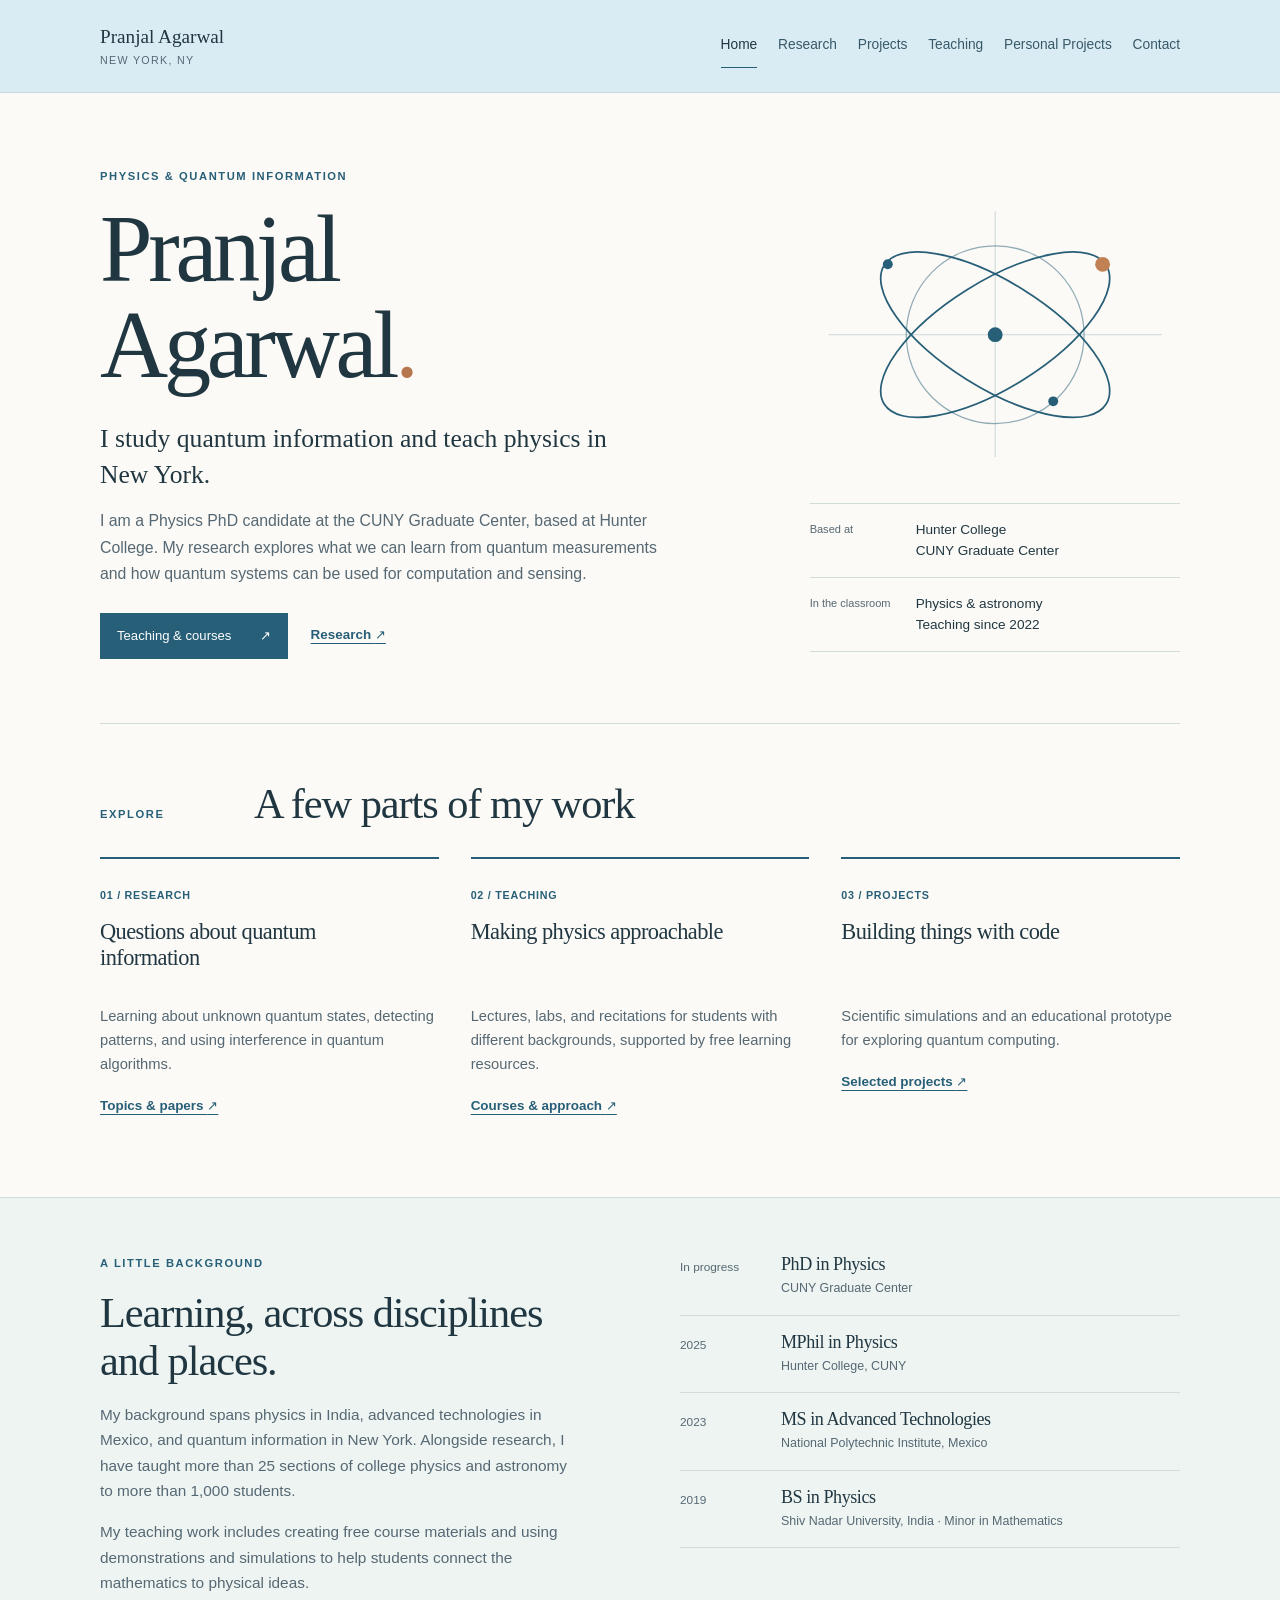
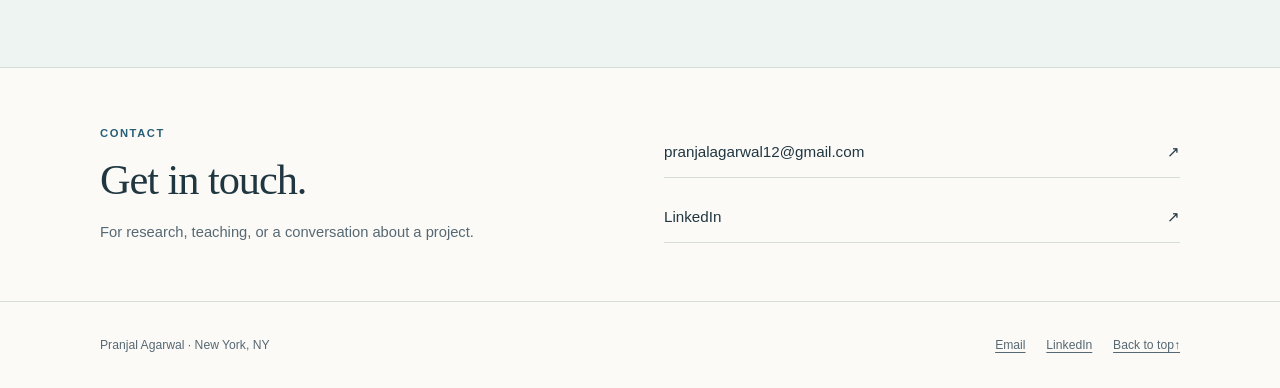
==== commit e51b73e1: "Add paper and teaching resource links and polish navigation" ====
--- a/index.html
+++ b/index.html
@@ -5,9 +5,10 @@
     <meta name="viewport" content="width=device-width, initial-scale=1" />
     <meta name="description" content="Pranjal Agarwal: physics PhD candidate at CUNY, quantum information researcher, and college physics educator in New York." />
     <title>Pranjal Agarwal</title>
+    <link rel="icon" type="image/svg+xml" href="favicon.svg" />
     <link rel="stylesheet" href="styles.css" />
   </head>
-  <body>
+  <body id="top">
     <a class="skip-link" href="#main-content">Skip to content</a>
     <header class="site-header">
       <nav class="nav-wrap" aria-label="Primary navigation">
@@ -87,7 +88,7 @@
           <div>
             <p class="eyebrow">A little background</p>
             <h2>Learning, across disciplines and places.</h2>
-            <p>I studied physics in India and advanced technologies in Mexico before continuing my doctoral research in New York. Alongside research, I have taught more than 25 sections of college physics and astronomy to more than 1,000 students.</p>
+            <p>My background spans physics in India, advanced technologies in Mexico, and quantum information in New York. Alongside research, I have taught more than 25 sections of college physics and astronomy to more than 1,000 students.</p>
             <p>My teaching work includes creating free course materials and using demonstrations and simulations to help students connect the mathematics to physical ideas.</p>
           </div>
           <div class="education-list" aria-label="Education">
@@ -115,7 +116,7 @@
     <footer class="site-footer">
       <div class="page-shell footer-wrap">
         <p>Pranjal Agarwal · New York, NY</p>
-        <div><a href="mailto:pranjalagarwal12@gmail.com">Email</a><a href="https://www.linkedin.com/in/pranjagar12">LinkedIn</a></div>
+        <div><a href="mailto:pranjalagarwal12@gmail.com">Email</a><a href="https://www.linkedin.com/in/pranjagar12">LinkedIn</a><a href="#top">Back to top <span aria-hidden="true">↑</span></a></div>
       </div>
     </footer>
   </body>
--- a/styles.css
+++ b/styles.css
@@ -27,7 +27,7 @@
 .site-name { font-family: Georgia, serif; font-size: 1.2rem; line-height: 1.25; text-decoration: none; white-space: nowrap; }
 .site-location { display: block; margin-top: .3rem; color: var(--muted); font-family: -apple-system, BlinkMacSystemFont, "Segoe UI", sans-serif; font-size: .67rem; letter-spacing: .12em; text-transform: uppercase; }
 .nav-links { display: flex; align-items: center; flex-wrap: wrap; gap: .35rem 1.3rem; }
-.nav-links a { color: #385969; font-size: .81rem; padding-block: .4rem; border-bottom: 1px solid transparent; text-decoration: none; white-space: nowrap; }
+.nav-links a { display: inline-flex; align-items: center; min-height: 44px; color: #385969; font-size: .86rem; padding-block: .4rem; border-bottom: 1px solid transparent; text-decoration: none; white-space: nowrap; }
 .nav-links a:hover, .nav-links a[aria-current="page"] { color: var(--ink); border-bottom-color: var(--blue-deep); }
 
 h1, h2, h3 { font-family: Georgia, "Times New Roman", serif; font-weight: 400; line-height: 1.15; letter-spacing: -.025em; }
@@ -96,6 +96,12 @@
 .publication-list h3 { font-size: 1.35rem; margin-bottom: .7rem; max-width: 860px; }
 .publication-list p { color: var(--muted); font-size: .85rem; margin-bottom: .6rem; }
 .publication-list .publication-meta { color: var(--blue-deep); font-size: .67rem; }
+.publication-links { display: flex; flex-wrap: wrap; gap: .4rem 1.4rem; }
+.resource-list { border-top: 1px solid var(--line); }
+.resource-link { display: flex; align-items: center; justify-content: space-between; gap: 1.5rem; padding: 1.2rem .2rem; border-bottom: 1px solid var(--line); text-decoration: none; }
+.resource-link strong { display: block; font-family: Georgia, serif; font-size: 1.2rem; font-weight: 400; }
+.resource-link > span > span { display: block; margin-top: .3rem; color: var(--muted); font-size: .88rem; }
+.resource-link:hover { color: var(--blue-deep); background: #eff5f8; }
 .project-list { display: grid; grid-template-columns: repeat(2, minmax(0, 1fr)); gap: 1.8rem 2.5rem; padding-block: 1rem 3.5rem; }
 .project-card { border-top: 1px solid var(--line); padding-block: 1.5rem; }
 .project-card h2 { font-size: 1.6rem; margin-bottom: .7rem; }
@@ -111,8 +117,8 @@
 .site-footer { border-top: 1px solid var(--line); }
 .footer-wrap { display: flex; align-items: center; justify-content: space-between; gap: 1rem; min-height: 86px; color: var(--muted); font-size: .76rem; }
 .footer-wrap p { margin: 0; }
-.footer-wrap div { display: flex; gap: 1.3rem; }
-.footer-wrap a { text-underline-offset: .25em; }
+.footer-wrap div { display: flex; flex-wrap: wrap; gap: .3rem 1.3rem; }
+.footer-wrap a { display: inline-flex; align-items: center; min-height: 44px; text-underline-offset: .25em; }
 
 @media (max-width: 950px) {
   .nav-wrap { align-items: flex-start; flex-direction: column; gap: .6rem; padding-block: 1rem; }
@@ -126,7 +132,7 @@
 @media (max-width: 650px) {
   .page-shell, .nav-wrap { width: calc(100% - 2.4rem); }
   .nav-links { gap: .15rem 1.15rem; }
-  .nav-links a { font-size: .76rem; }
+  .nav-links a { font-size: .85rem; }
   .hero { grid-template-columns: 1fr; padding-block: 2.7rem; gap: 2rem; }
   .hero-main h1 { font-size: clamp(3.5rem, 15vw, 4.9rem); }
   .hero-aside { display: grid; grid-template-columns: 100px 1fr; align-items: center; gap: 1.3rem; }
